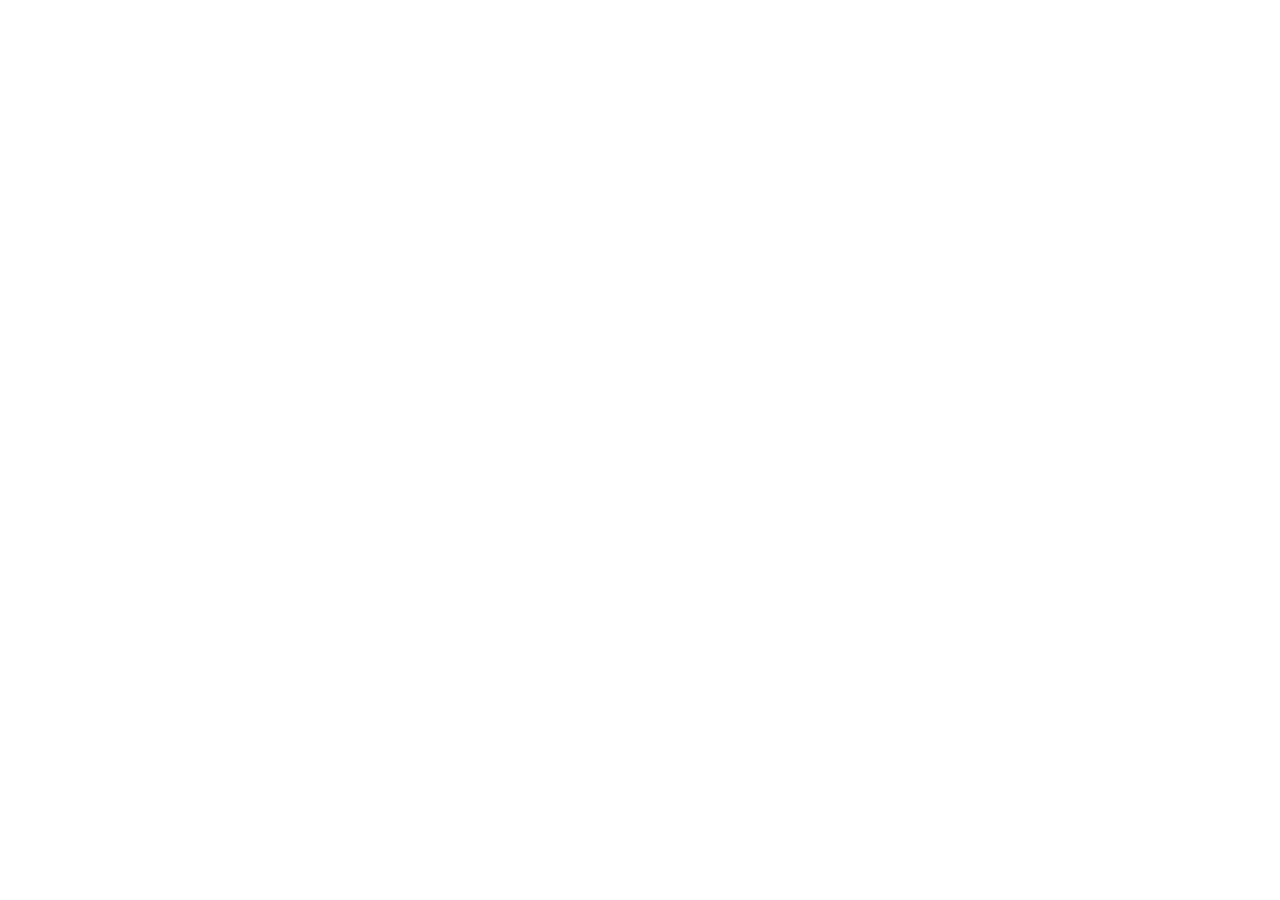
==== public/index.html @ 868acec7 "refactor: migrasikan proyek ke root tanpa subfolder laravel serta pertahankan README" ====
<!doctype html>
<html lang="en">
  <head>
    <meta charset="UTF-8" />
    <meta name="viewport" content="width=device-width, initial-scale=1.0" />
    <title>SmartWarehouse - IoT Cold Storage Management</title>
    <meta name="description" content="Aplikasi Admin Pengelolaan Perangkat Sensor Suhu & Kelembapan ESP32 + DHT22 untuk Cold Storage PT Dingin Segar Logistik" />
    <meta property="og:title" content="SmartWarehouse - IoT Cold Storage Management" />
    <meta property="og:description" content="Aplikasi Admin Pengelolaan Perangkat Sensor Suhu & Kelembapan ESP32 + DHT22 untuk Cold Storage PT Dingin Segar Logistik" />
    <meta property="og:type" content="website" />
    <meta name="twitter:card" content="summary_large_image" />
    
    <!-- CDN Icons (FontAwesome 6 + RemixIcon) -->
    <link rel="stylesheet" href="https://cdnjs.cloudflare.com/ajax/libs/font-awesome/6.5.2/css/all.min.css" integrity="sha512-SnH5WK+bZxgPHs44uWIX+LLJAJ9/2PkPKZ5QiAj6Ta86w+fsb2TkcmfRyVX3pBnMFcV7oQPJkl9QevSCWr3W6A==" crossorigin="anonymous" referrerpolicy="no-referrer" />
    <link rel="stylesheet" href="https://cdn.jsdelivr.net/npm/remixicon@4.2.0/fonts/remixicon.min.css" />

    <!-- Google Fonts: Plus Jakarta Sans & JetBrains Mono -->
    <link rel="preconnect" href="https://fonts.googleapis.com">
    <link rel="preconnect" href="https://fonts.gstatic.com" crossorigin>
    <link href="https://fonts.googleapis.com/css2?family=Plus+Jakarta+Sans:wght@400;500;600;700;800&family=JetBrains+Mono:wght@400;500;600&display=swap" rel="stylesheet">
    <script type="module" crossorigin src="/assets/index-DVPbUtkX.js"></script>
    <link rel="stylesheet" crossorigin href="/assets/index-8nTybiXj.css">
  </head>
  <body class="bg-[#f8fafc] text-slate-800 antialiased font-sans">
    <div id="root"></div>
  </body>
</html>
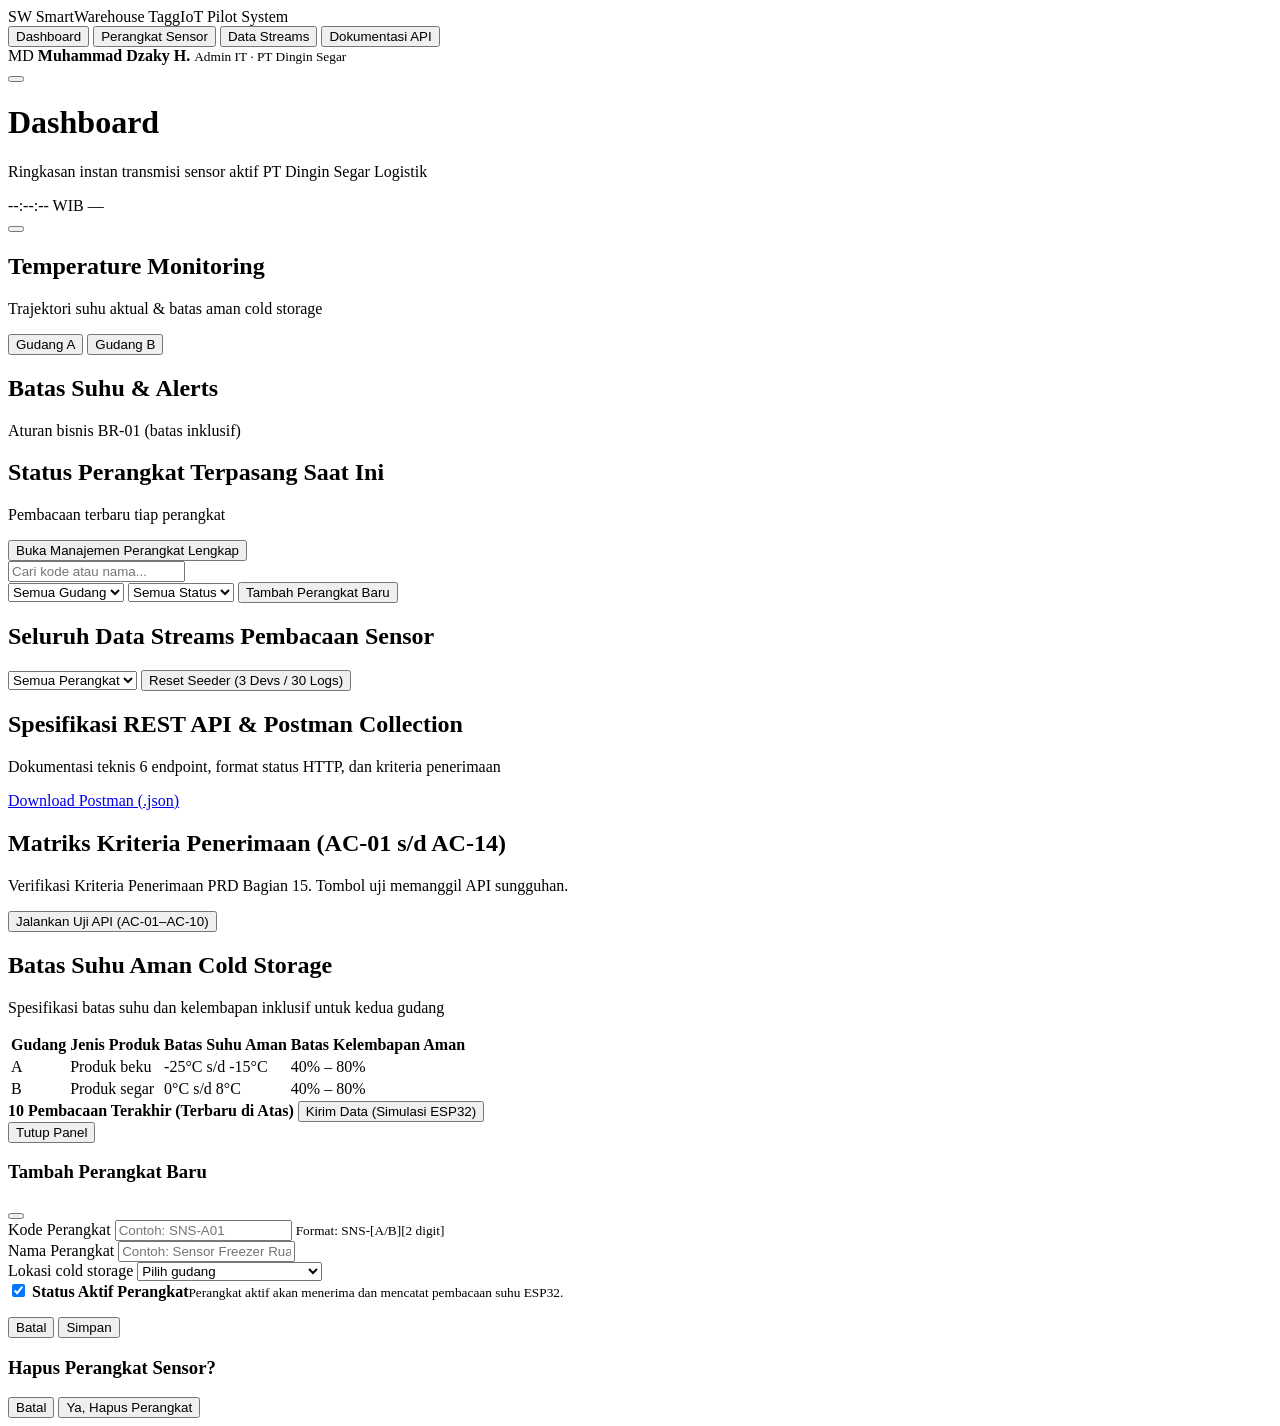
==== commit f4066a81: "ubah sedikit frontendnya" ====
--- a/public/index.html
+++ b/public/index.html
@@ -1,28 +1,266 @@
 <!doctype html>
-<html lang="en">
+<html lang="id">
   <head>
     <meta charset="UTF-8" />
     <meta name="viewport" content="width=device-width, initial-scale=1.0" />
-    <title>SmartWarehouse - IoT Cold Storage Management</title>
+    <title>SmartWarehouse — Admin Perangkat Sensor</title>
     <meta name="description" content="Aplikasi Admin Pengelolaan Perangkat Sensor Suhu & Kelembapan ESP32 + DHT22 untuk Cold Storage PT Dingin Segar Logistik" />
-    <meta property="og:title" content="SmartWarehouse - IoT Cold Storage Management" />
-    <meta property="og:description" content="Aplikasi Admin Pengelolaan Perangkat Sensor Suhu & Kelembapan ESP32 + DHT22 untuk Cold Storage PT Dingin Segar Logistik" />
+    <meta property="og:title" content="SmartWarehouse — Admin Perangkat Sensor" />
     <meta property="og:type" content="website" />
-    <meta name="twitter:card" content="summary_large_image" />
-    
-    <!-- CDN Icons (FontAwesome 6 + RemixIcon) -->
-    <link rel="stylesheet" href="https://cdnjs.cloudflare.com/ajax/libs/font-awesome/6.5.2/css/all.min.css" integrity="sha512-SnH5WK+bZxgPHs44uWIX+LLJAJ9/2PkPKZ5QiAj6Ta86w+fsb2TkcmfRyVX3pBnMFcV7oQPJkl9QevSCWr3W6A==" crossorigin="anonymous" referrerpolicy="no-referrer" />
-    <link rel="stylesheet" href="https://cdn.jsdelivr.net/npm/remixicon@4.2.0/fonts/remixicon.min.css" />
-
-    <!-- Google Fonts: Plus Jakarta Sans & JetBrains Mono -->
-    <link rel="preconnect" href="https://fonts.googleapis.com">
-    <link rel="preconnect" href="https://fonts.gstatic.com" crossorigin>
-    <link href="https://fonts.googleapis.com/css2?family=Plus+Jakarta+Sans:wght@400;500;600;700;800&family=JetBrains+Mono:wght@400;500;600&display=swap" rel="stylesheet">
-    <script type="module" crossorigin src="/assets/index-DVPbUtkX.js"></script>
-    <link rel="stylesheet" crossorigin href="/assets/index-8nTybiXj.css">
+    <link rel="preconnect" href="https://fonts.googleapis.com" />
+    <link rel="preconnect" href="https://fonts.gstatic.com" crossorigin />
+    <link href="https://fonts.googleapis.com/css2?family=Inter:wght@400;500;600;700&display=swap" rel="stylesheet" />
+    <link rel="stylesheet" href="/style.css" />
   </head>
-  <body class="bg-[#f8fafc] text-slate-800 antialiased font-sans">
-    <div id="root"></div>
+  <body>
+    <div class="app">
+      <aside class="sidebar" id="sidebar" aria-label="Navigasi utama">
+        <div class="brand">
+          <span class="brand-mark" aria-hidden="true">SW</span>
+          <span class="brand-text">
+            <span class="brand-name">SmartWarehouse</span>
+            <span class="brand-sub">TaggIoT Pilot System</span>
+          </span>
+        </div>
+        <nav class="nav" id="nav">
+          <button class="nav-item active" data-view="dashboard"><span data-icon="grid"></span>Dashboard</button>
+          <button class="nav-item" data-view="devices"><span data-icon="chip"></span>Perangkat Sensor</button>
+          <button class="nav-item" data-view="streams"><span data-icon="wave"></span>Data Streams</button>
+          <button class="nav-item" data-view="docs"><span data-icon="book"></span>Dokumentasi API</button>
+        </nav>
+        <div class="sidebar-foot">
+          <div class="profile">
+            <span class="avatar" aria-hidden="true">MD</span>
+            <span class="profile-text">
+              <strong>Muhammad Dzaky H.</strong>
+              <small>Admin IT · PT Dingin Segar</small>
+            </span>
+          </div>
+        </div>
+      </aside>
+      <div class="scrim" id="navScrim"></div>
+
+      <div class="main">
+        <header class="topbar">
+          <button class="icon-btn menu-btn" id="menuBtn" aria-label="Buka navigasi"><span data-icon="menu"></span></button>
+          <div class="topbar-title">
+            <h1 id="pageTitle">Dashboard</h1>
+            <p id="pageSub">Ringkasan instan transmisi sensor aktif PT Dingin Segar Logistik</p>
+          </div>
+          <div class="topbar-actions">
+            <div class="clock" id="clock" role="timer" aria-label="Waktu saat ini (WIB)">
+              <span data-icon="clock"></span>
+              <span class="clock-time" id="clockTime">--:--:--</span>
+              <span class="clock-zone">WIB</span>
+              <span class="clock-date" id="clockDate">—</span>
+            </div>
+            <button class="icon-btn" id="themeToggle" aria-label="Ganti tema gelap atau terang" title="Tema gelap / terang">
+              <span class="ico-sun" data-icon="sun"></span>
+              <span class="ico-moon" data-icon="moon"></span>
+            </button>
+          </div>
+        </header>
+
+        <main class="content">
+          <!-- DASHBOARD -->
+          <section class="view active" id="view-dashboard" aria-labelledby="pageTitle">
+            <div class="kpis" id="kpis"></div>
+            <div class="grid-2">
+              <div class="panel chart-panel">
+                <div class="panel-head">
+                  <div>
+                    <h2>Temperature Monitoring</h2>
+                    <p>Trajektori suhu aktual &amp; batas aman cold storage</p>
+                  </div>
+                  <div class="segmented" id="chartGudang" role="tablist" aria-label="Pilih gudang">
+                    <button class="seg active" data-g="A" role="tab">Gudang A</button>
+                    <button class="seg" data-g="B" role="tab">Gudang B</button>
+                  </div>
+                </div>
+                <div id="chart" class="chart"></div>
+                <div id="chartLegend" class="legend"></div>
+              </div>
+              <div class="panel">
+                <div class="panel-head">
+                  <div>
+                    <h2>Batas Suhu &amp; Alerts</h2>
+                    <p>Aturan bisnis BR-01 (batas inklusif)</p>
+                  </div>
+                </div>
+                <div id="alertList" class="alert-list"></div>
+              </div>
+            </div>
+            <div class="grid-2 eq" id="gudangCards"></div>
+            <div class="panel">
+              <div class="panel-head">
+                <div>
+                  <h2>Status Perangkat Terpasang Saat Ini</h2>
+                  <p>Pembacaan terbaru tiap perangkat</p>
+                </div>
+                <button class="btn" id="goDevices">Buka Manajemen Perangkat Lengkap</button>
+              </div>
+              <div class="table-wrap" id="dashTable"></div>
+            </div>
+          </section>
+
+          <!-- DEVICES -->
+          <section class="view" id="view-devices">
+            <div class="panel">
+              <div class="toolbar">
+                <div class="search">
+                  <span data-icon="search"></span>
+                  <input type="search" id="search" placeholder="Cari kode atau nama..." aria-label="Cari perangkat" />
+                </div>
+                <select id="filterGudang" class="select" aria-label="Filter gudang">
+                  <option value="">Semua Gudang</option>
+                  <option value="A">Gudang A</option>
+                  <option value="B">Gudang B</option>
+                </select>
+                <select id="filterStatus" class="select" aria-label="Filter status">
+                  <option value="">Semua Status</option>
+                  <option value="1">Online</option>
+                  <option value="0">Offline</option>
+                </select>
+                <span class="spacer"></span>
+                <button class="btn primary" id="addDevice"><span data-icon="plus"></span>Tambah Perangkat Baru</button>
+              </div>
+              <div class="table-wrap" id="deviceTable"></div>
+              <div class="table-foot" id="deviceFoot"></div>
+            </div>
+          </section>
+
+          <!-- STREAMS -->
+          <section class="view" id="view-streams">
+            <div class="kpis small" id="streamKpis"></div>
+            <div class="panel">
+              <div class="toolbar">
+                <h2 class="toolbar-title">Seluruh Data Streams Pembacaan Sensor</h2>
+                <span class="spacer"></span>
+                <select id="streamDevice" class="select" aria-label="Filter perangkat">
+                  <option value="">Semua Perangkat</option>
+                </select>
+                <button class="btn" id="resetSeed"><span data-icon="refresh"></span>Reset Seeder (3 Devs / 30 Logs)</button>
+              </div>
+              <div class="table-wrap" id="streamTable"></div>
+            </div>
+          </section>
+
+          <!-- DOCS -->
+          <section class="view" id="view-docs">
+            <div class="panel">
+              <div class="panel-head">
+                <div>
+                  <h2>Spesifikasi REST API &amp; Postman Collection</h2>
+                  <p>Dokumentasi teknis 6 endpoint, format status HTTP, dan kriteria penerimaan</p>
+                </div>
+                <a class="btn primary" href="/postman/SmartWarehouse.postman_collection.json" download><span data-icon="download"></span>Download Postman (.json)</a>
+              </div>
+              <div id="endpointList" class="endpoints"></div>
+            </div>
+            <div class="panel">
+              <div class="panel-head">
+                <div>
+                  <h2>Matriks Kriteria Penerimaan (AC-01 s/d AC-14)</h2>
+                  <p>Verifikasi Kriteria Penerimaan PRD Bagian 15. Tombol uji memanggil API sungguhan.</p>
+                </div>
+                <button class="btn primary" id="runAC"><span data-icon="play"></span>Jalankan Uji API (AC-01–AC-10)</button>
+              </div>
+              <div class="table-wrap" id="acTable"></div>
+            </div>
+            <div class="panel">
+              <div class="panel-head"><div><h2>Batas Suhu Aman Cold Storage</h2><p>Spesifikasi batas suhu dan kelembapan inklusif untuk kedua gudang</p></div></div>
+              <div class="table-wrap">
+                <table>
+                  <thead><tr><th>Gudang</th><th>Jenis Produk</th><th>Batas Suhu Aman</th><th>Batas Kelembapan Aman</th></tr></thead>
+                  <tbody>
+                    <tr><td>A</td><td>Produk beku</td><td>-25°C s/d -15°C</td><td>40% – 80%</td></tr>
+                    <tr><td>B</td><td>Produk segar</td><td>0°C s/d 8°C</td><td>40% – 80%</td></tr>
+                  </tbody>
+                </table>
+              </div>
+            </div>
+          </section>
+        </main>
+      </div>
+    </div>
+
+    <!-- DETAIL DRAWER -->
+    <div class="overlay" id="drawerOverlay"></div>
+    <aside class="drawer" id="drawer" aria-hidden="true" aria-labelledby="drawerTitle">
+      <div class="drawer-head" id="drawerHead"></div>
+      <div class="drawer-bar">
+        <strong>10 Pembacaan Terakhir (Terbaru di Atas)</strong>
+        <button class="btn sm" id="simToggle"><span data-icon="send"></span>Kirim Data (Simulasi ESP32)</button>
+      </div>
+      <form class="sim" id="simForm" hidden novalidate>
+        <div class="sim-row">
+          <label>Suhu (°C)<input type="number" step="0.1" id="simSuhu" required /></label>
+          <label>Kelembapan (%)<input type="number" step="0.1" id="simHum" required /></label>
+          <button class="btn primary" type="submit" id="simSubmit">Simpan Pembacaan</button>
+        </div>
+        <div class="presets" id="simPresets"></div>
+        <p class="form-error" id="simError"></p>
+      </form>
+      <div class="drawer-body" id="drawerBody"></div>
+      <div class="drawer-foot"><button class="btn" id="drawerClose">Tutup Panel</button></div>
+    </aside>
+
+    <!-- FORM MODAL -->
+    <div class="overlay center" id="formOverlay">
+      <div class="modal" role="dialog" aria-modal="true" aria-labelledby="formTitle">
+        <div class="modal-head">
+          <h3 id="formTitle">Tambah Perangkat Baru</h3>
+          <button class="icon-btn" id="formClose" aria-label="Tutup"><span data-icon="x"></span></button>
+        </div>
+        <form id="deviceForm" novalidate>
+          <div class="modal-body">
+            <div class="field">
+              <label for="fKode">Kode Perangkat</label>
+              <input id="fKode" type="text" placeholder="Contoh: SNS-A01" maxlength="10" autocomplete="off" aria-describedby="hKode" />
+              <small id="hKode" class="hint">Format: SNS-[A/B][2 digit]</small>
+              <small class="form-error" id="eKode"></small>
+            </div>
+            <div class="field">
+              <label for="fNama">Nama Perangkat</label>
+              <input id="fNama" type="text" placeholder="Contoh: Sensor Freezer Ruang A1" maxlength="50" autocomplete="off" />
+              <small class="form-error" id="eNama"></small>
+            </div>
+            <div class="field">
+              <label for="fGudang">Lokasi cold storage</label>
+              <select id="fGudang">
+                <option value="">Pilih gudang</option>
+                <option value="A">Gudang A — Produk Beku</option>
+                <option value="B">Gudang B — Produk Segar</option>
+              </select>
+              <small class="form-error" id="eGudang"></small>
+            </div>
+            <label class="switch-row">
+              <span class="switch"><input type="checkbox" id="fActive" checked /><i></i></span>
+              <span><strong>Status Aktif Perangkat</strong><small>Perangkat aktif akan menerima dan mencatat pembacaan suhu ESP32.</small></span>
+            </label>
+            <p class="form-error" id="eGeneral"></p>
+          </div>
+          <div class="modal-foot">
+            <button type="button" class="btn" id="formCancel">Batal</button>
+            <button type="submit" class="btn primary" id="formSubmit">Simpan</button>
+          </div>
+        </form>
+      </div>
+    </div>
+
+    <!-- CONFIRM MODAL -->
+    <div class="overlay center" id="confirmOverlay">
+      <div class="modal sm" role="alertdialog" aria-modal="true" aria-labelledby="confirmTitle">
+        <div class="modal-head"><h3 id="confirmTitle">Hapus Perangkat Sensor?</h3></div>
+        <div class="modal-body"><p id="confirmMsg"></p><p class="note" id="confirmNote"></p></div>
+        <div class="modal-foot">
+          <button class="btn" id="confirmCancel">Batal</button>
+          <button class="btn danger" id="confirmOk">Ya, Hapus Perangkat</button>
+        </div>
+      </div>
+    </div>
+
+    <div class="toasts" id="toasts" aria-live="polite"></div>
+    <script src="/app.js"></script>
   </body>
 </html>
-
